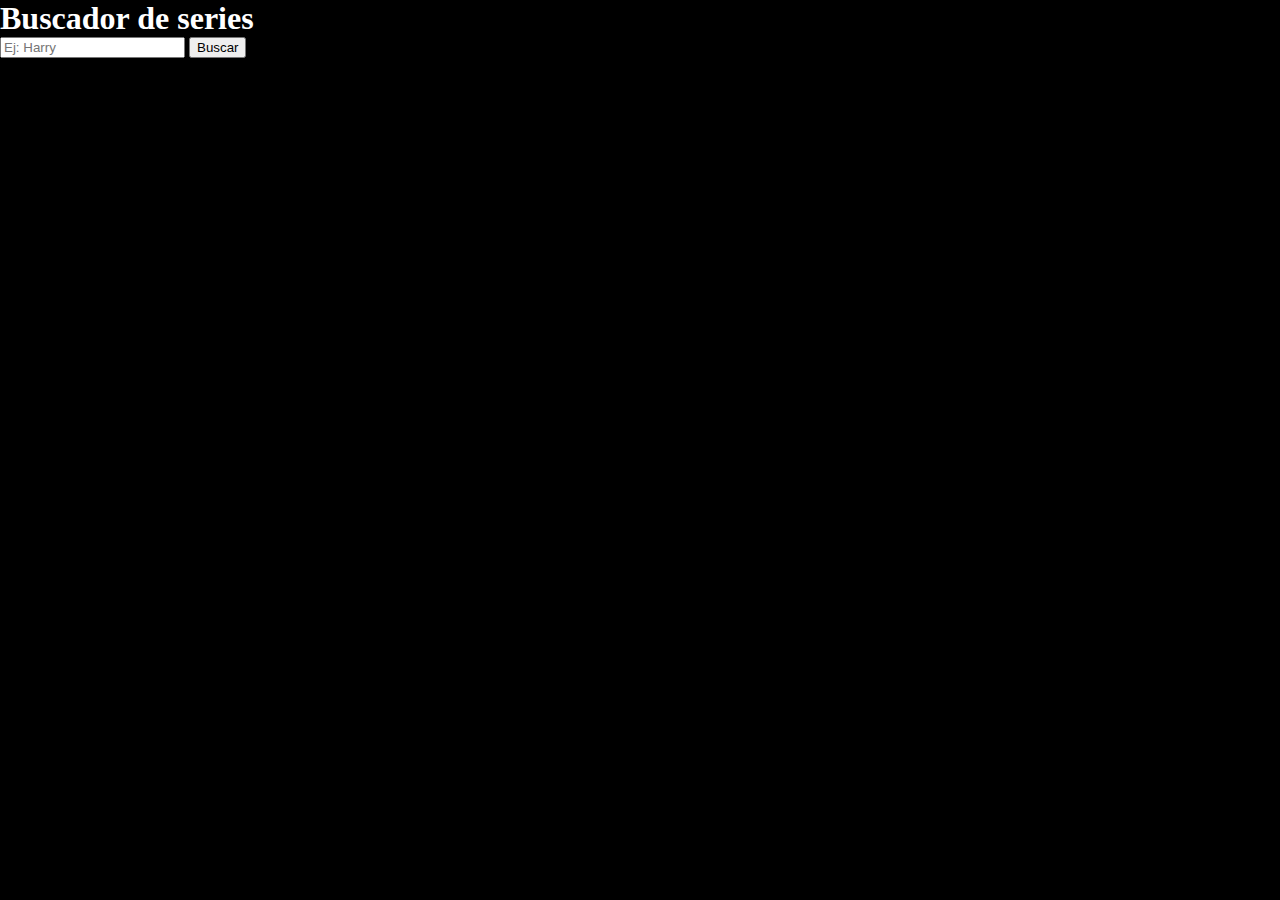
==== docs/index.html @ 8119d3cd "initial commit with search functionality" ====
<!DOCTYPE html>
<html lang="es">
  <head>
    <meta charset="UTF-8" />
    <meta name="viewport" content="width=device-width, initial-scale=1" />
    <title>Buscador de series</title>
    <link rel="stylesheet" href="./assets/css/main.css" />
  </head>
  <body>
    <main class="main">
      <h1 class="main__text">Buscador de series</h1>
      <form class="main__form">
        <input
          type="text"
          class="main__form--input js--input"
          placeholder="Ej: Harry"
        />
        <input
          type="button"
          class="main__form--submit js--button"
          value="Buscar"
        />
        <ul class="main__list"></ul>
      </form>
    </main>
    <script src="./assets/js/main.js"></script>
  </body>
</html>
---- docs/assets/css/main.css ----
*{margin:0px;box-sizing:border-box}.main{height:100vh;background-color:black}.main__text{color:white}.main__form--submit{cursor:pointer}
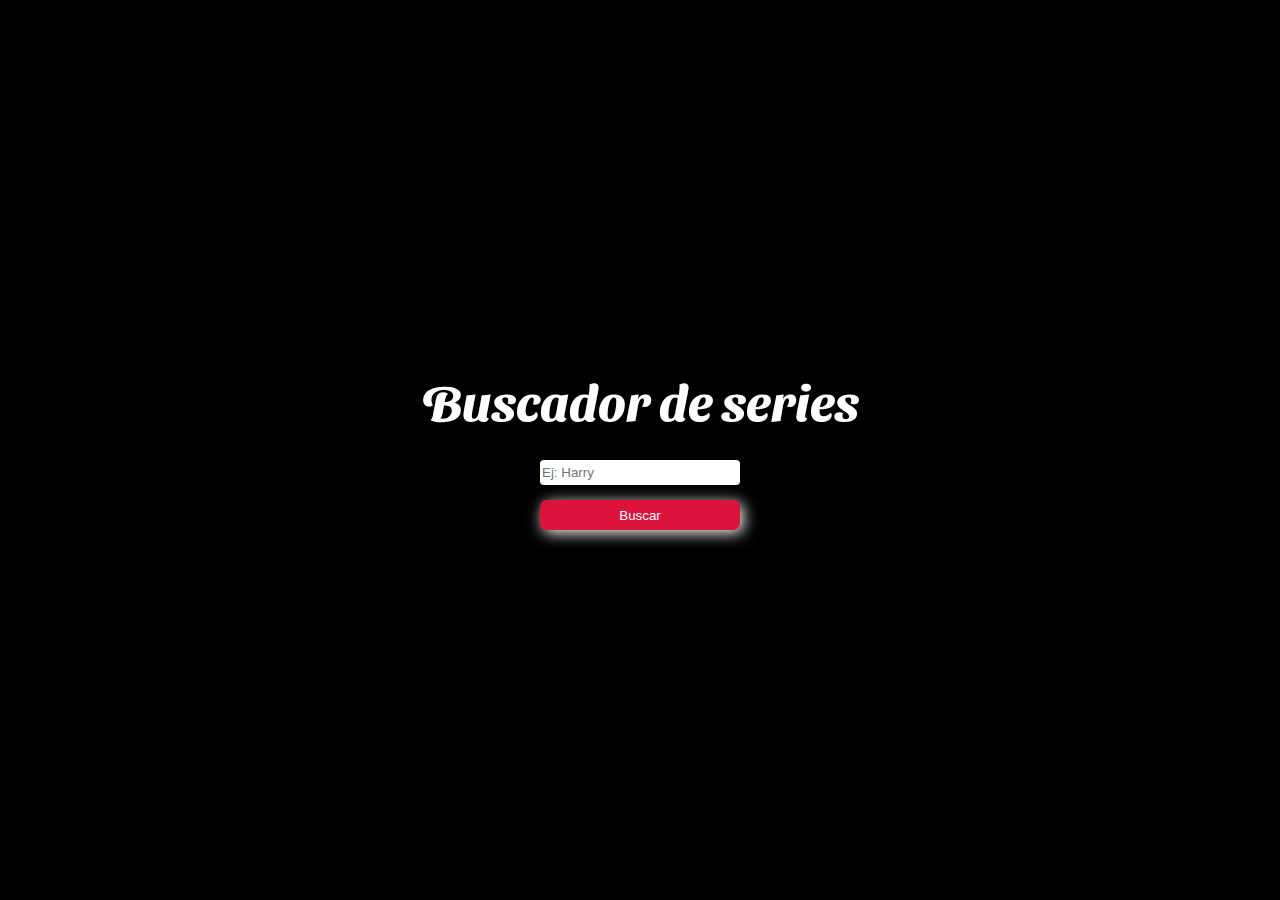
==== commit a80e151b: "added scss and bonus functionality" ====
--- a/docs/index.html
+++ b/docs/index.html
@@ -4,24 +4,35 @@
     <meta charset="UTF-8" />
     <meta name="viewport" content="width=device-width, initial-scale=1" />
     <title>Buscador de series</title>
+    <link
+      href="https://fonts.googleapis.com/css2?family=Roboto+Condensed&family=Sansita+Swashed:wght@400;500&display=swap"
+      rel="stylesheet"
+    />
     <link rel="stylesheet" href="./assets/css/main.css" />
   </head>
-  <body>
+  <body class="body">
     <main class="main">
-      <h1 class="main__text">Buscador de series</h1>
-      <form class="main__form">
-        <input
-          type="text"
-          class="main__form--input js--input"
-          placeholder="Ej: Harry"
-        />
-        <input
-          type="button"
-          class="main__form--submit js--button"
-          value="Buscar"
-        />
+      <section class="main__search">
+        <h1 class="main__text">Buscador de series</h1>
+        <form class="main__form">
+          <input
+            type="text"
+            class="main__form--input js--input"
+            placeholder="Ej: Harry"
+          />
+          <input
+            type="button"
+            class="main__form--submit js--button"
+            value="Buscar"
+          />
+        </form>
+      </section>
+      <section class="main__lists">
         <ul class="main__list"></ul>
-      </form>
+        <div class="container-fav">
+          <ul class="main__fav"></ul>
+        </div>
+      </section>
     </main>
     <script src="./assets/js/main.js"></script>
   </body>
--- a/docs/assets/css/main.css
+++ b/docs/assets/css/main.css
@@ -1 +1 @@
-*{margin:0px;box-sizing:border-box}.main{height:100vh;background-color:black}.main__text{color:white}.main__form--submit{cursor:pointer}
+*{margin:0px;box-sizing:border-box}.body{background-color:black}.main{height:100vh;display:flex;flex-direction:column;justify-content:center;align-items:center;background:url("../images/cinema.jpg") no-repeat;background-position:top center;background-size:cover}.main__text{color:white}.main__form--submit{cursor:pointer}.main .main__text{font-family:"Sansita Swashed", cursive;font-size:50px;margin-bottom:30px}.main .main__form{display:flex;flex-direction:column;align-items:center}.main .main__form--input{margin-bottom:15px;height:25px;width:200px;border:0;outline:none;border-radius:4px}.main .main__form--submit{height:30px;width:200px;border:0;outline:none;border-radius:7px;color:#ffffff;background-color:crimson;box-shadow:3px 3px 15px white}.main .container-hidden{display:none}.no-results{color:white;text-align:center;grid-column:3 / 4;margin-top:20px}.js-main-showList{height:100%;width:100%;background:none;background-color:black;display:inline-block;padding:10px 0px 0 20px;text-align:center}.js-main-showList .main__text{font-size:30px;margin-bottom:10px}.js-main-showList .main__form--input{margin-bottom:10px}.js-main-showList .main__form--submit{box-shadow:none}.js-main-containerList{display:grid;grid-template-columns:60% 40%;margin-right:20px}@media all and (max-width: 1200px){.js-main-containerList{display:flex;flex-direction:column;margin-right:0px}.js-main-containerList .no-results{grid-column:span 1}}.main__list{max-width:100%;height:100%;display:grid;grid-template-columns:1fr 1fr 1fr 1fr 1fr;grid-gap:15px;justify-items:center;padding:0px}@media all and (max-width: 1200px){.main__list{grid-template-columns:1fr 1fr 1fr 1fr}}.js-show-item{cursor:pointer}.js-show-item,.js-fav-item{text-align:center;width:-webkit-fit-content;width:-moz-fit-content;width:fit-content;max-width:210px;height:-webkit-fit-content;height:-moz-fit-content;height:fit-content;margin-top:20px;max-height:332px;background-color:white;border-radius:3%;overflow:hidden;box-shadow:5px 5px 15px white;position:relative}.js-show-name,.js-fav-name{font-family:"Roboto Condensed", sans-serif;font-size:20px;margin:5px}.js-show-img,.js-fav-img{transform:translate(0, 5px)}.js-show-item-favorite{box-shadow:5px 5px 15px red}.js-show-item-favorite .js-show-name{color:red}.js-main-noresults{display:flex;justify-content:center;margin-top:20px}@media all and (min-width: 1200px){.js-main-searchFav .main__search{align-items:flex-start;margin-left:30px}}.js-main-showListFav{grid-template-columns:1fr 1fr 1fr}@media all and (max-width: 1200px){.js-main-showListFav{grid-template-columns:1fr 1fr 1fr 1fr}}.js-main-showFav{display:grid;grid-template-columns:1fr 1fr;grid-gap:15px;justify-items:center;padding:0px}@media all and (max-width: 1200px){.js-main-showFav{grid-template-columns:1fr 1fr 1fr 1fr}}.js-main-showFav .js-fav-item{background-color:red;color:white;box-shadow:5px 5px 15px black}.js-main-containerList .container-fav{background-color:white;width:100%;height:-webkit-fit-content;height:-moz-fit-content;height:fit-content;padding:20px;border-radius:5px;margin-right:20px}@media all and (max-width: 1200px){.js-main-containerList .container-fav{grid-template-columns:1fr 1fr 1fr 1fr;margin-top:40px;margin-right:0px;border-radius:0px}}.heart{cursor:pointer;margin-left:3px;color:white}.js-main-showList .container-hidden{display:inline-block}.heart-favorite{background-color:white;width:50px;height:50px;color:red;position:fixed;top:15px;right:20px;font-size:30px;display:flex;justify-content:center;align-items:center;border-radius:50%;cursor:pointer}.js-main-showList .heart-favorite{display:none}
